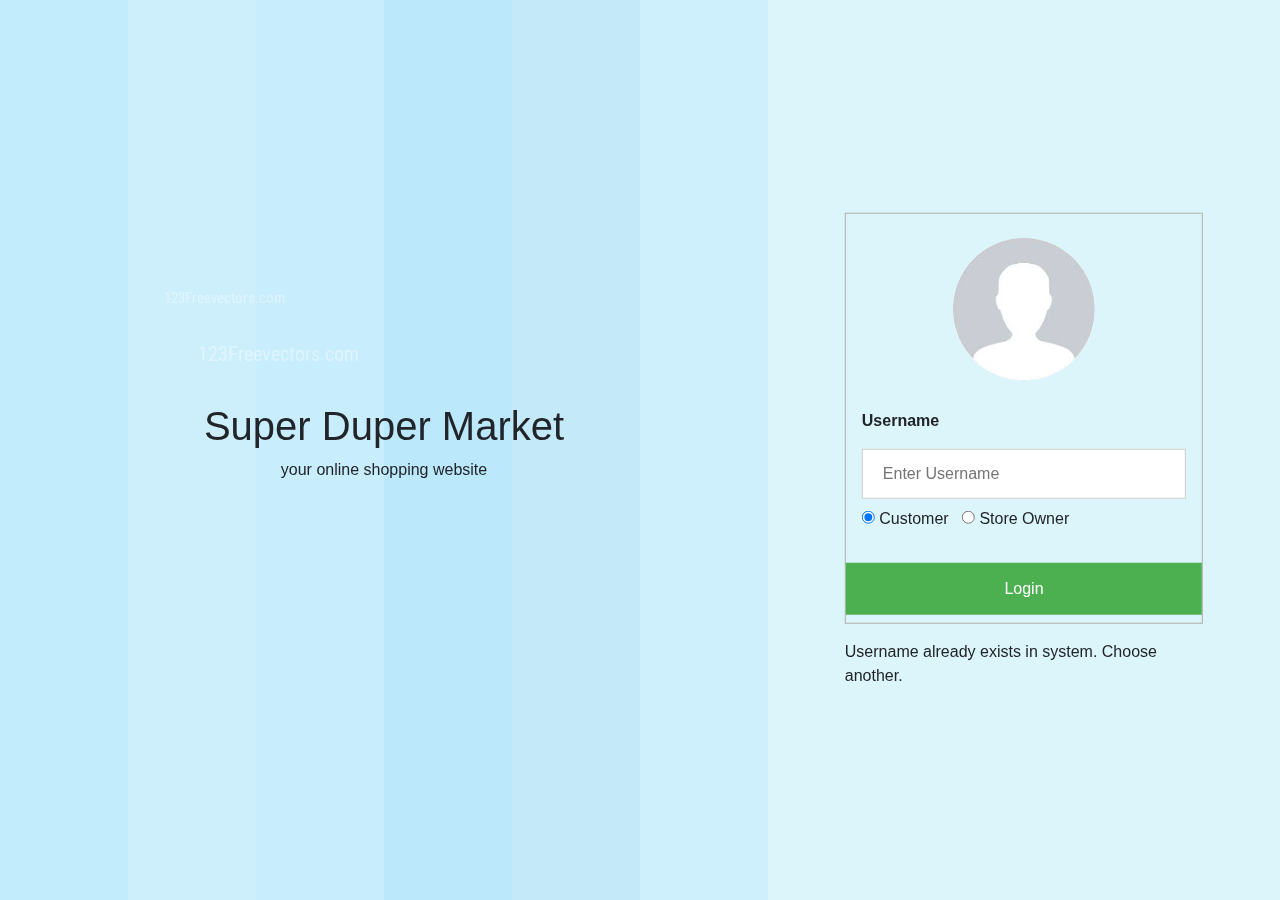
==== SDMWeb3.1/web/Pages/loginError/loginError.html @ 9dfca70d "asd" ====
<html>
<head>
  <title>Login Super Duper Market</title>
  <!--<script type="text/javascript" src="common/jquery-2.0.3.min.js"></script>-->
  <script type="text/javascript" src="common/context-path-helper.js"></script>
  <link rel="stylesheet" href="https://maxcdn.bootstrapcdn.com/bootstrap/4.5.2/css/bootstrap.min.css">
  <link rel="stylesheet" href="login.css">
  <script src="https://ajax.googleapis.com/ajax/libs/jquery/3.5.1/jquery.min.js"></script>
  <script src="https://cdnjs.cloudflare.com/ajax/libs/popper.js/1.16.0/umd/popper.min.js"></script>
  <script src="https://maxcdn.bootstrapcdn.com/bootstrap/4.5.2/js/bootstrap.min.js"></script>
  <script src="login.js"></script>
</head>

</html>
<body>
<div class="splitLeft left">
  <div class="centeredLeft">

    <h1>Super Duper Market</h1>
    <p>your online shopping website</p>
  </div>
</div>

<div class="splitRight right">
  <div class="centeredRight">
    <form id = "loginForm" action="login" method="GET">
      <div class="imgcontainer">
        <img src="../../Images/loginUser.jpg" alt="Avatar" class="avatar">
      </div>
      <div class="container">
        <label ><b>Username</b></label>
        <input type="text" placeholder="Enter Username" name="username" required>
        <div class="radio">
          <label><input id = "CustomerRadio" type="radio" name="roleName" checked>  Customer&nbsp&nbsp</label>
          <label><input id = "OwnerRadio" type="radio" name="roleName">  Store Owner</label>
        </div>
      </div>
      <button class = "loginButton" type="submit">Login</button>
    </form>
    <div id = "errorMsg">
      Username already exists in system. Choose another.
    </div>
  </div>

</div>
</body>
</html>
---- SDMWeb3.1/web/Pages/loginError/login.css ----
body {font-family: Arial, Helvetica, sans-serif;}
form {border: 1px solid #b1aea6;}

input[type=text] {
    width: 100%;
    padding: 12px 20px;
    margin: 8px 0;
    display: inline-block;
    border: 1px solid #ccc;
    box-sizing: border-box;
}

button {
    background-color: #4CAF50;
    color: white;
    padding: 14px 20px;
    margin: 8px 0;
    border: none;
    cursor: pointer;
    width: 100%;
}

button:hover {
    opacity: 0.8;
}

.imgcontainer {
    text-align: center;
    margin: 24px 0 12px 0;
}

img.avatar {
    width: 40%;
    border-radius: 50%;
}

.container {
    padding: 16px;
}

span.psw {
    float: right;
    padding-top: 16px;
}

/* Change styles for span and cancel button on extra small screens */
@media screen and (max-width: 300px) {
    span.psw {
        display: block;
        float: none;
    }

}

/* Split the screen in half */
.splitLeft {
    height: 100%;
    width: 60%;
    position: fixed;
    z-index: 1;
    top: 0;
    overflow-x: hidden;
    padding-top: 20px;
}
.splitRight {
    height: 100%;
    width: 40%;
    position: fixed;
    z-index: 1;
    top: 0;
    overflow-x: hidden;
    padding-top: 20px;
}

/* Control the left side */
.left {
    left: 0;
    //background-color: #fb8d8c;
    background-image: url("../../Images/blueBackground.jpg");
}

/* Control the right side */
.right {
    right: 0;
    background-color: #dbf5fa;
}

/* If you want the content centered horizontally and vertically */
.centeredRight {
    position: absolute;
    top: 50%;
    left: 50%;
    transform: translate(-50%, -50%);
    text-align: left;
    width: 70%;

}
.centeredLeft {
    position: absolute;
    top: 50%;
    left: 50%;
    transform: translate(-50%, -50%);
    text-align: center;
    width: 70%;

}
/* Style the image inside the centered container, if needed */
.centered img {
    width: 150px;
    border-radius: 100%;
}

.userClass{
    left: 0;
}
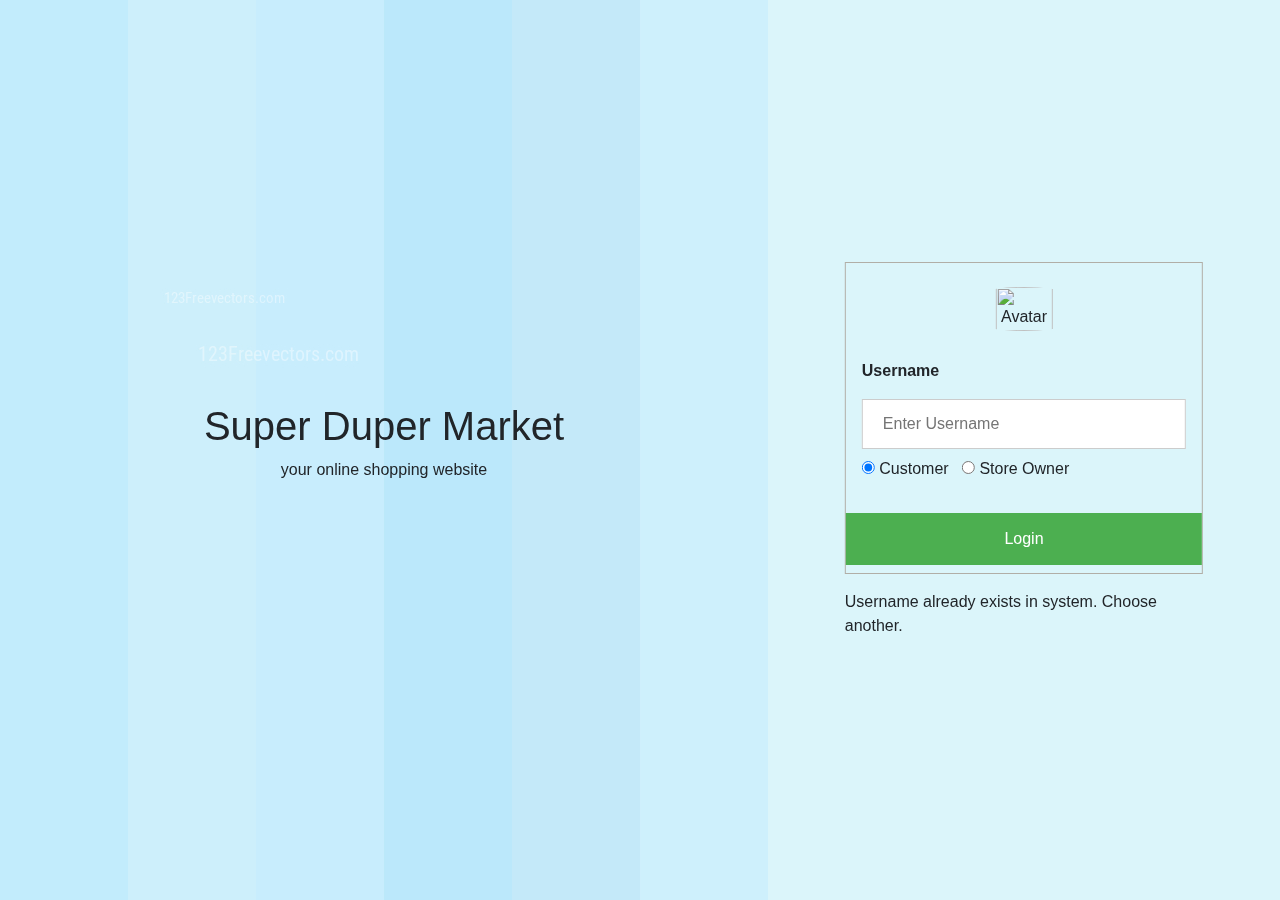
==== commit f63305c7: "started working on mainWindow html" ====
--- a/SDMWeb3.1/web/Pages/loginError/loginError.html
+++ b/SDMWeb3.1/web/Pages/loginError/loginError.html
@@ -26,7 +26,7 @@
   <div class="centeredRight">
     <form id = "loginForm" action="login" method="GET">
       <div class="imgcontainer">
-        <img src="../../Images/loginUser.jpg" alt="Avatar" class="avatar">
+        <img src="Images/loginUser.jpg" alt="Avatar" class="avatar">
       </div>
       <div class="container">
         <label ><b>Username</b></label>
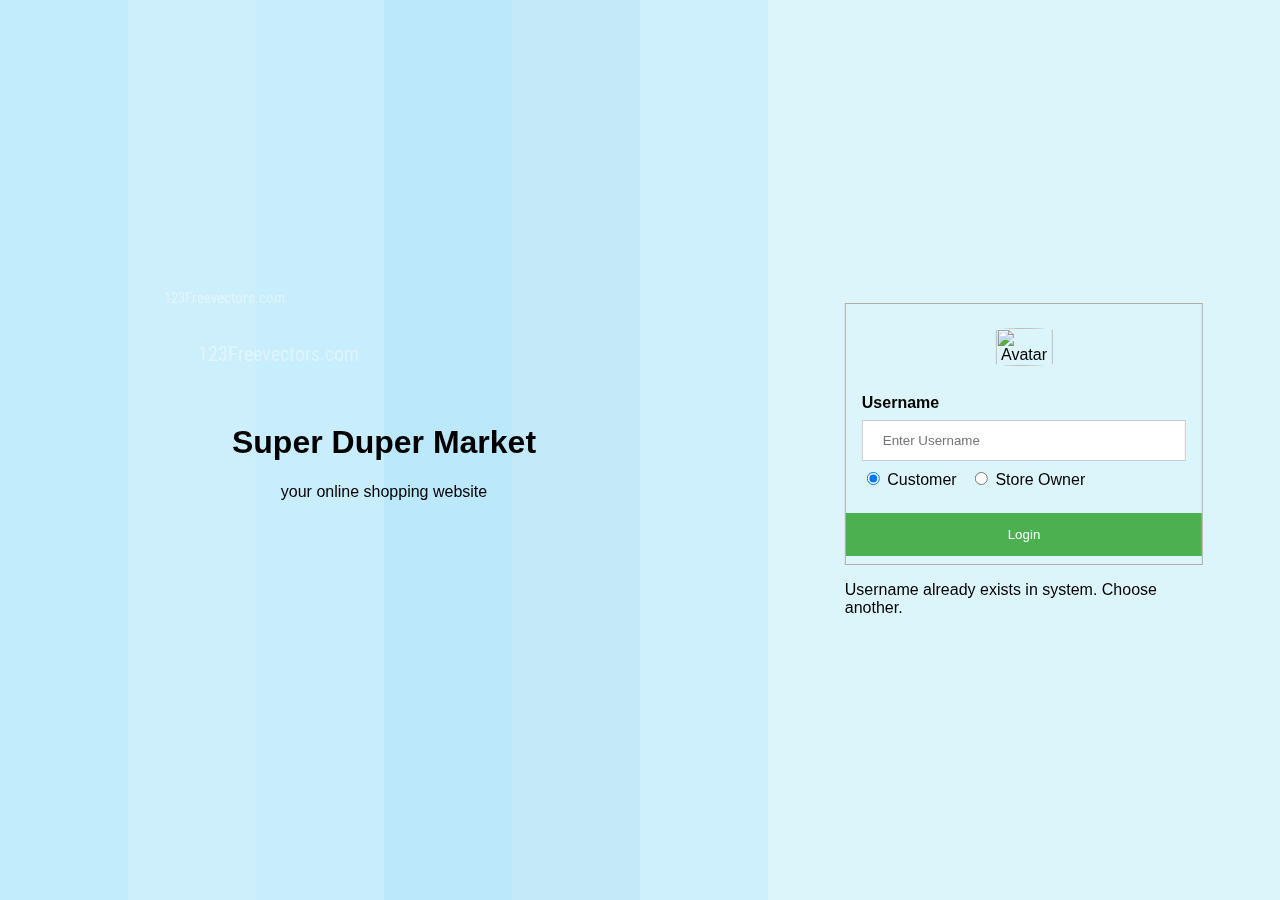
==== commit c339c698: "Project done!" ====
--- a/SDMWeb3.1/web/Pages/loginError/loginError.html
+++ b/SDMWeb3.1/web/Pages/loginError/loginError.html
@@ -4,11 +4,11 @@
   <title>Login Super Duper Market</title>
   <!--<script type="text/javascript" src="common/jquery-2.0.3.min.js"></script>-->
   <script type="text/javascript" src="common/context-path-helper.js"></script>
-  <link rel="stylesheet" href="https://maxcdn.bootstrapcdn.com/bootstrap/4.5.2/css/bootstrap.min.css">
+  <link rel="stylesheet" href="common/bootstrap.min.css">
   <link rel="stylesheet" href="login.css">
-  <script src="https://ajax.googleapis.com/ajax/libs/jquery/3.5.1/jquery.min.js"></script>
-  <script src="https://cdnjs.cloudflare.com/ajax/libs/popper.js/1.16.0/umd/popper.min.js"></script>
-  <script src="https://maxcdn.bootstrapcdn.com/bootstrap/4.5.2/js/bootstrap.min.js"></script>
+  <script src="common/3.5.1jquery.min.js"></script>
+  <script src="common/popper.js"></script>
+  <script src="common/bootstrap.min.js"></script>
   <script src="login.js"></script>
 </head>
 
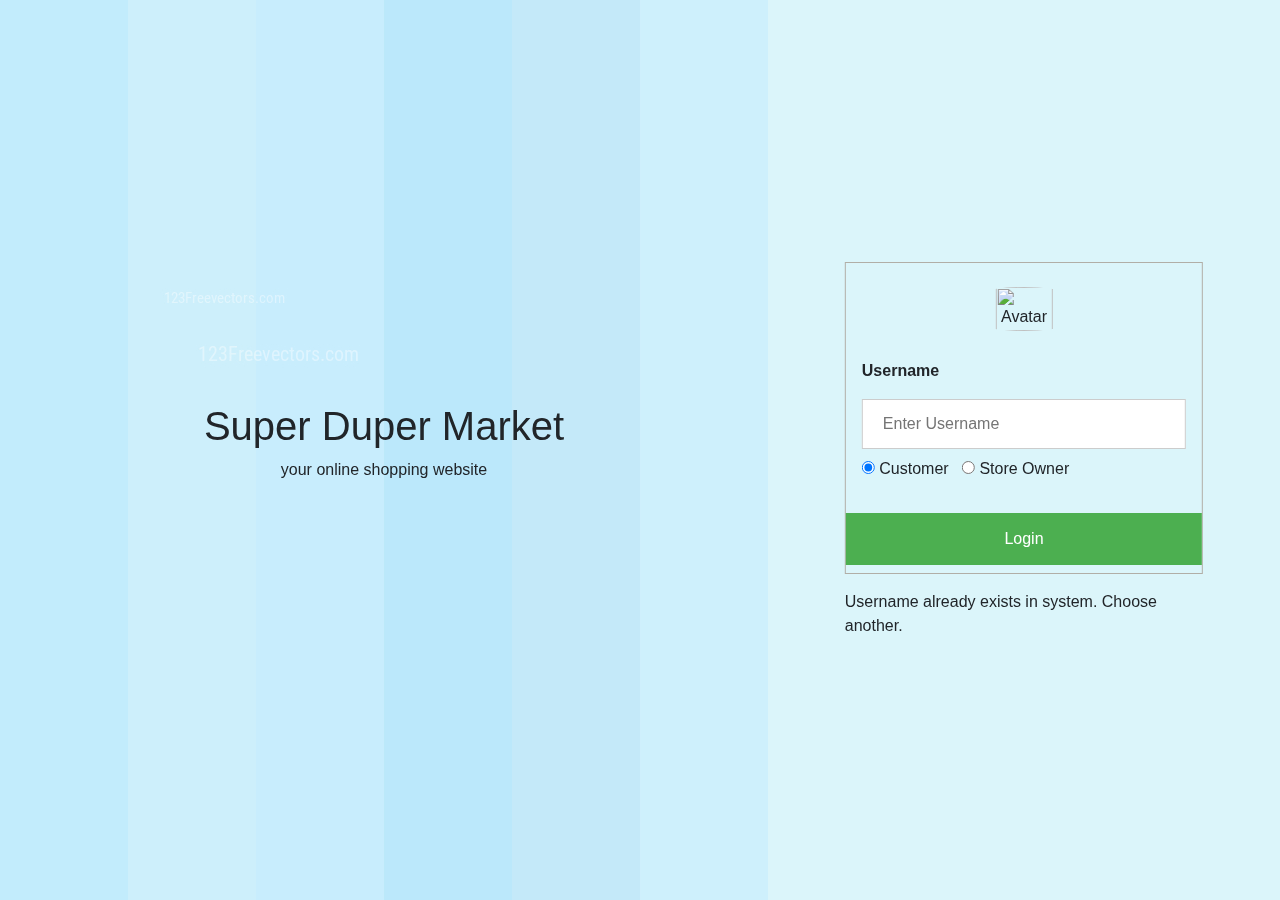
==== commit 35bc9302: "Project done!" ====
--- a/SDMWeb3.1/web/Pages/loginError/loginError.html
+++ b/SDMWeb3.1/web/Pages/loginError/loginError.html
@@ -3,13 +3,13 @@
 <head>
   <title>Login Super Duper Market</title>
   <!--<script type="text/javascript" src="common/jquery-2.0.3.min.js"></script>-->
-  <script type="text/javascript" src="common/context-path-helper.js"></script>
-  <link rel="stylesheet" href="common/bootstrap.min.css">
+  <script type="text/javascript" src="../../common/context-path-helper.js"></script>
+  <link rel="stylesheet" href="../../common/bootstrap.min.css">
   <link rel="stylesheet" href="login.css">
-  <script src="common/3.5.1jquery.min.js"></script>
-  <script src="common/popper.js"></script>
-  <script src="common/bootstrap.min.js"></script>
-  <script src="login.js"></script>
+  <script src="../../common/3.5.1jquery.min.js"></script>
+  <script src="../../common/popper.js"></script>
+  <script src="../../common/bootstrap.min.js"></script>
+  <script src="../../login.js"></script>
 </head>
 
 </html>
